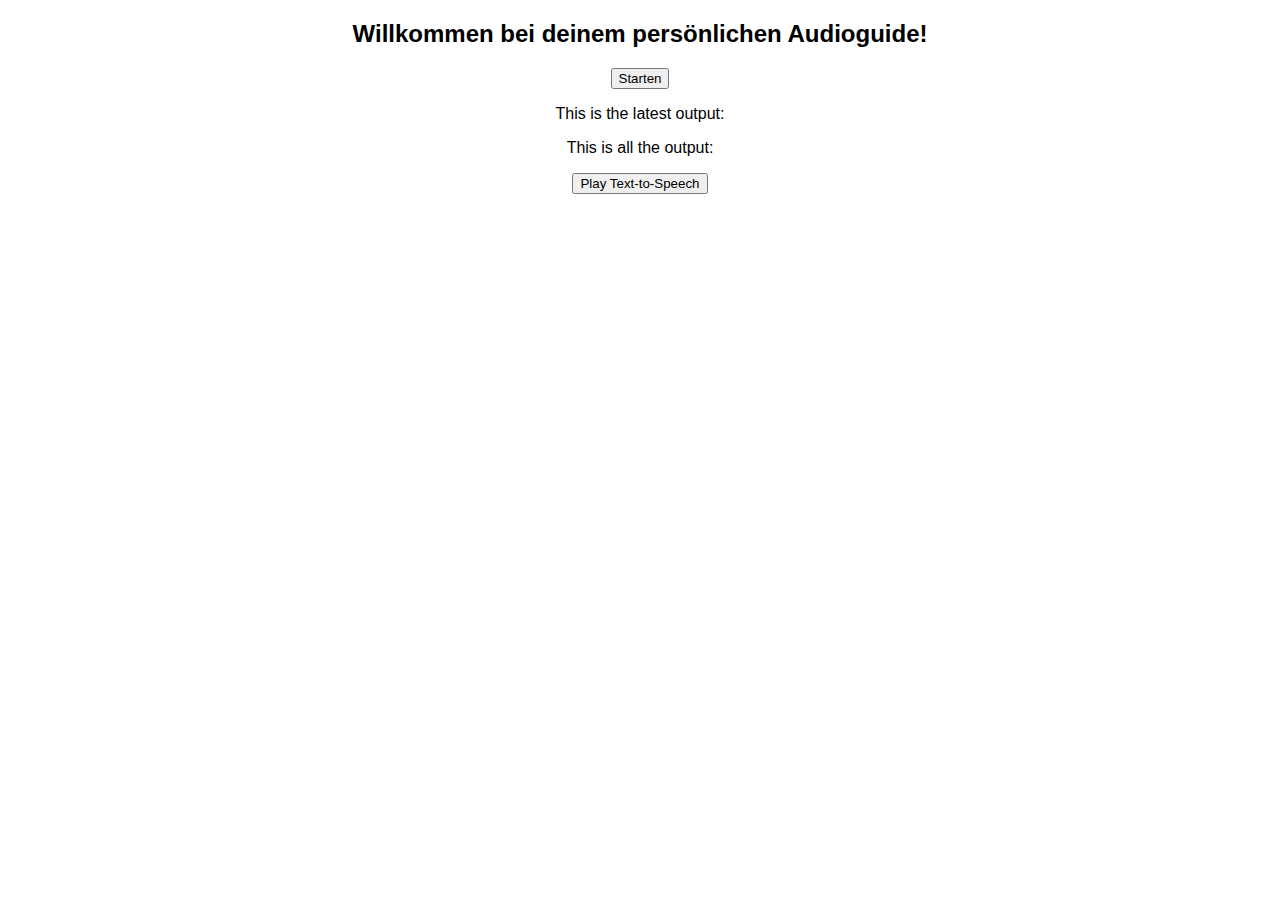
==== templates/index.html @ e58a1c87 "add more dynamic." ====
<!DOCTYPE html>
<html lang="en">
<head>
    <meta charset="UTF-8">
    <meta http-equiv="X-UA-Compatible" content="IE=edge">
    <meta name="viewport" content="width=device-width, initial-scale=1.0">
    <title>Dein persönlicher Audioguide</title>
    <style>
        body {
            font-family: Arial, sans-serif;
            text-align: center;
            margin: 20px;
        }

        #welcome {
            font-size: 24px;
            font-weight: bold;
            margin-bottom: 20px;
        }

        #popup {
            display: none;
            position: fixed;
            top: 50%;
            left: 50%;
            transform: translate(-50%, -50%);
            background-color: #f9f9f9;
            padding: 20px;
            box-shadow: 0 4px 8px rgba(0, 0, 0, 0.1);
            z-index: 1000;
        }

        #ageInput, #interestSelect {
            margin-bottom: 10px;
        }
    </style>
</head>
<body>
    <div>
        <h1 id="welcome">Willkommen bei deinem persönlichen Audioguide!</h1>
        <button id="startButton" onclick="showPopup()">Starten</button>
    </div>

    <div id="popup">
        <form action="/questionpage" method="POST">
        <label for="ageInput">Wie alt sind Sie?</label>
        <select name="ageInput">
            <option value="kind">Kind</option>
            <option value="jugendlich">Jugendlich</option>
            <option value="erwachsen">Erwachsen</option>
        </select>

        <br>

        <label for="interestSelect">Wählen Sie Ihre Interessen:</label>
        <select name="interestSelect">
            <option value="Maltechniken">Maltechniken</option>
            <option value="Kunstgeschichte">Kunstgeschichte</option>
            <option value="Kontext">Kontext</option>
            <option value="Biografie">Biografie</option>
        </select>

        <br>

        <label for="frequenceSelect">Wie oft gehern Sie ins Museum?:</label>
        <select name="frequenceSelect">
            <option value="Selten">0-1 mal pro Jahr</option>
            <option value="manchmal">1-2 mal pro Jahr</option>
            <option value="regelmäßig">2+ mal pro Jahr</option>
        </select>
        <br>
        <!--<button id="finishButton" onclick="closePopupAndRedirect()">Fertig</button>-->
        <input id="finishButton" type="submit" value="Fertig">
    </form>
    </div>


    <p>This is the latest output: <span id="latest"></span></p>
    <p>This is all the output:</p>
    <ul id="output"></ul>

    <script>
        function showPopup() {
            document.getElementById('popup').style.display = 'block';
        }

        function closePopupAndRedirect() {
            // Hier kannst du die Logik für die Weiterleitung implementieren
            // Zum Beispiel könntest du window.location.href verwenden
            window.location.href = 'questionpage';
        }

        function showPopup() {
            document.getElementById('popup').style.display = 'block';
        }
        function playAudio(text) {
            var audio = new Audio('/text_to_speech/filename?text=' + encodeURIComponent(text));
            audio.play();
        }

        var latest = document.getElementById('latest');
        var output = document.getElementById('output');
        var xhr = new XMLHttpRequest();
        xhr.open('GET', '/text_to_text?user_prompt="text")');
        xhr.send();
        var position = 0;

        function handleNewData() {
            // the response text include the entire response so far
            // split the messages, then take the messages that haven't been handled yet
            // position tracks how many messages have been handled
            // messages end with a newline, so split will always show one extra empty message at the end
            var messages = xhr.responseText.split('\n');
            messages.slice(position, -1).forEach(function(value) {
                latest.textContent = value;  // update the latest value in place
                // build and append a new item to a list to log all output
                var item = document.createElement('li');
                item.textContent = value;
                output.appendChild(item);
            });
            position = messages.length - 1;
        }

        var timer;
        timer = setInterval(function() {
            // check the response for new data
            handleNewData();
            // stop checking once the response has ended
            if (xhr.readyState == XMLHttpRequest.DONE) {
                clearInterval(timer);
                latest.textContent = 'Done';
            }
        }, 1000);
    </script>

<button onclick="playAudio('Hello, world!')">Play Text-to-Speech</button>

</body>
</html>
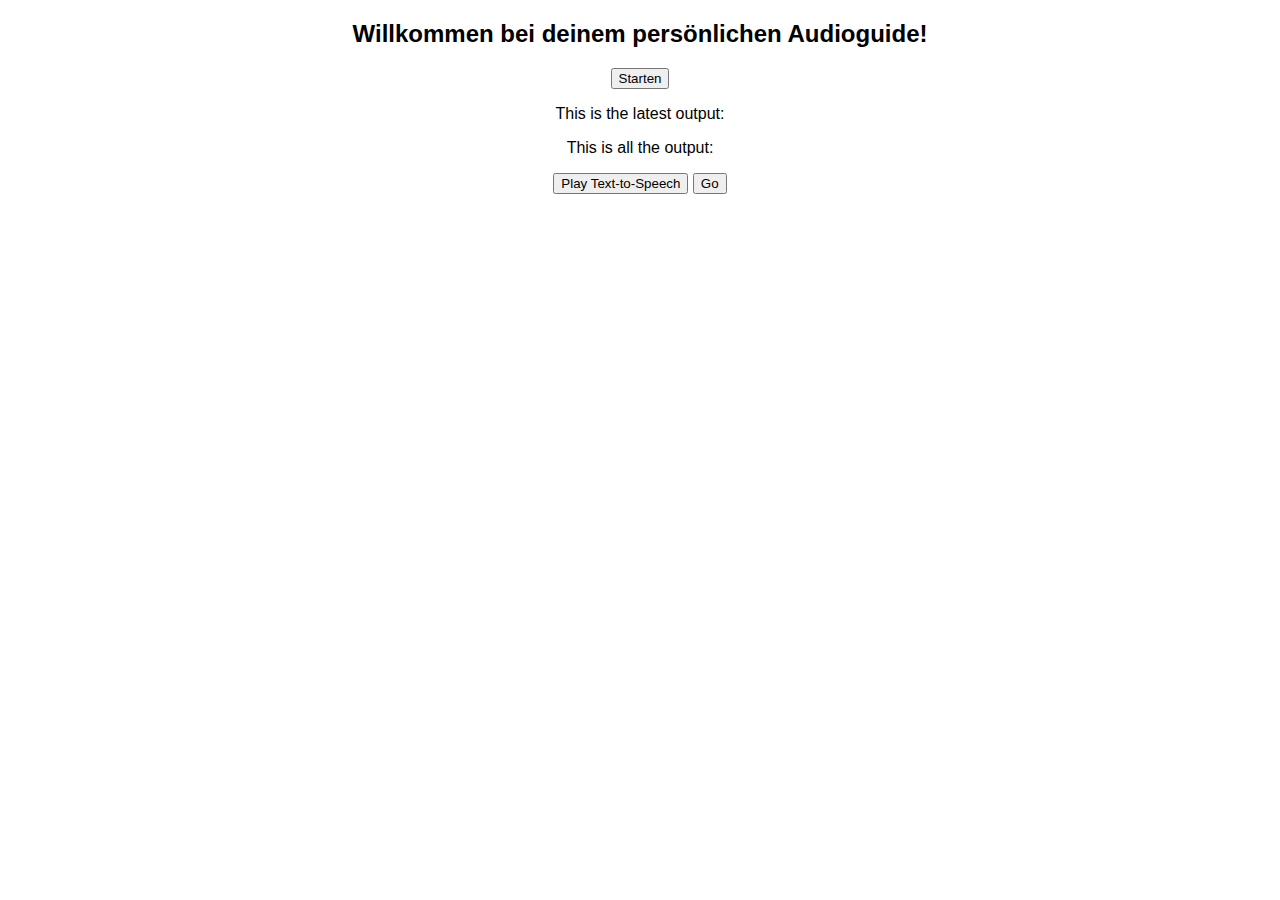
==== commit 0b5b0e6a: "before interaction." ====
--- a/templates/index.html
+++ b/templates/index.html
@@ -34,6 +34,88 @@
             margin-bottom: 10px;
         }
     </style>
+    <script>
+        function showPopup() {
+            document.getElementById('popup').style.display = 'block';
+        }
+
+        function closePopupAndRedirect() {
+            // Hier kannst du die Logik für die Weiterleitung implementieren
+            // Zum Beispiel könntest du window.location.href verwenden
+            window.location.href = 'questionpage';
+        }
+
+        function showPopup() {
+            document.getElementById('popup').style.display = 'block';
+        }
+
+        function playAudio(text) {
+            var audio = new Audio('/text_to_speech/filename?text=' + encodeURIComponent(text));
+            audio.play();
+        }
+
+        
+        function start() {
+            var latest = document.getElementById('latest');
+            var output = document.getElementById('output');
+            var xhr = new XMLHttpRequest();
+            xhr.open('GET', '/text_to_text?user_prompt="text")');
+            xhr.send();
+            var position = 0;
+
+            var playing = false;
+            var audio;
+            var chunks = []
+            
+            function handleNewData() {
+                // the response text include the entire response so far
+                // split the messages, then take the messages that haven't been handled yet
+                // position tracks how many messages have been handled
+                // messages end with a newline, so split will always show one extra empty message at the end
+                var messages = xhr.responseText.split('\n');
+                messages.slice(position, -1).forEach(function(value) {
+                    latest.textContent = value;  // update the latest value in place
+                    // build and append a new item to a list to log all output
+                    var item = document.createElement('li');
+                    item.textContent = value;
+                    output.appendChild(item);
+                    if (value.length > 0) {
+                        chunks.push(value);
+                    }
+                });
+                position = messages.length - 1;
+            }
+
+            function playChunk() {
+                if (playing != true && chunks.length > 0) {
+                    playing = true;
+                    audio = new Audio('/text_to_speech/filename?text=' + encodeURIComponent(chunks.shift()));
+                    audio.play();
+                    audio.addEventListener("ended", function(){
+                        playing = false;
+                    });
+                }
+            }
+
+            var timer;
+            var playTimer;
+            timer = setInterval(function() {
+                // check the response for new data
+                handleNewData();
+                // stop checking once the response has ended
+                if (xhr.readyState == XMLHttpRequest.DONE) {
+                    clearInterval(timer);
+                    latest.textContent = 'Done';
+                }
+            }, 1000);
+
+            playTimer = setInterval(function() {
+                // check the response for new data
+                playChunk();
+            }, 1000);
+        }
+        
+    </script>
 </head>
 <body>
     <div>
@@ -79,61 +161,9 @@
     <p>This is all the output:</p>
     <ul id="output"></ul>
 
-    <script>
-        function showPopup() {
-            document.getElementById('popup').style.display = 'block';
-        }
-
-        function closePopupAndRedirect() {
-            // Hier kannst du die Logik für die Weiterleitung implementieren
-            // Zum Beispiel könntest du window.location.href verwenden
-            window.location.href = 'questionpage';
-        }
-
-        function showPopup() {
-            document.getElementById('popup').style.display = 'block';
-        }
-        function playAudio(text) {
-            var audio = new Audio('/text_to_speech/filename?text=' + encodeURIComponent(text));
-            audio.play();
-        }
-
-        var latest = document.getElementById('latest');
-        var output = document.getElementById('output');
-        var xhr = new XMLHttpRequest();
-        xhr.open('GET', '/text_to_text?user_prompt="text")');
-        xhr.send();
-        var position = 0;
-
-        function handleNewData() {
-            // the response text include the entire response so far
-            // split the messages, then take the messages that haven't been handled yet
-            // position tracks how many messages have been handled
-            // messages end with a newline, so split will always show one extra empty message at the end
-            var messages = xhr.responseText.split('\n');
-            messages.slice(position, -1).forEach(function(value) {
-                latest.textContent = value;  // update the latest value in place
-                // build and append a new item to a list to log all output
-                var item = document.createElement('li');
-                item.textContent = value;
-                output.appendChild(item);
-            });
-            position = messages.length - 1;
-        }
-
-        var timer;
-        timer = setInterval(function() {
-            // check the response for new data
-            handleNewData();
-            // stop checking once the response has ended
-            if (xhr.readyState == XMLHttpRequest.DONE) {
-                clearInterval(timer);
-                latest.textContent = 'Done';
-            }
-        }, 1000);
-    </script>
+    
 
 <button onclick="playAudio('Hello, world!')">Play Text-to-Speech</button>
-
+<button onclick="start()">Go</button>
 </body>
 </html>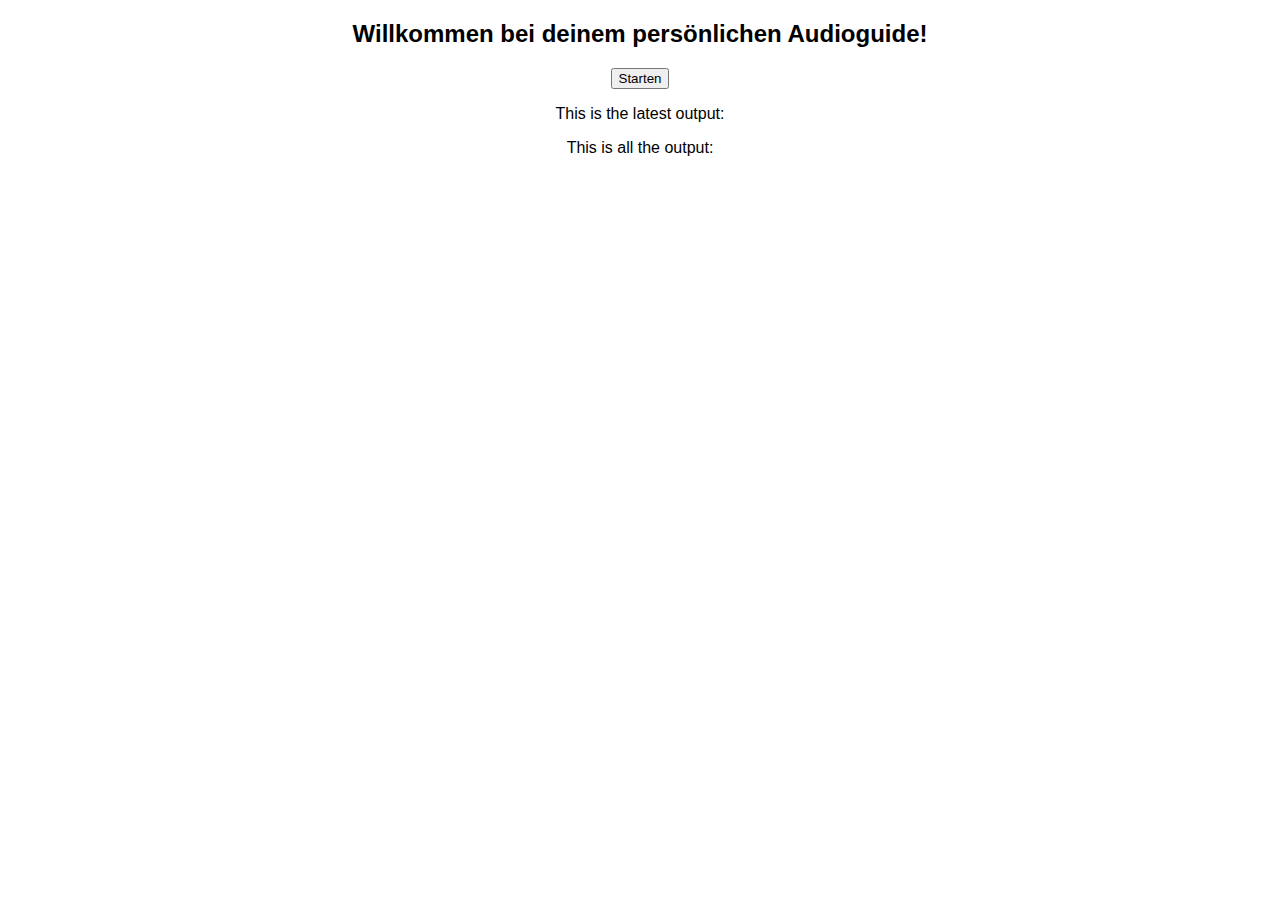
==== commit dff9a074: "after cleanup, logging is still there." ====
--- a/templates/index.html
+++ b/templates/index.html
@@ -48,73 +48,6 @@
         function showPopup() {
             document.getElementById('popup').style.display = 'block';
         }
-
-        function playAudio(text) {
-            var audio = new Audio('/text_to_speech/filename?text=' + encodeURIComponent(text));
-            audio.play();
-        }
-
-        
-        function start() {
-            var latest = document.getElementById('latest');
-            var output = document.getElementById('output');
-            var xhr = new XMLHttpRequest();
-            xhr.open('GET', '/text_to_text?user_prompt="text")');
-            xhr.send();
-            var position = 0;
-
-            var playing = false;
-            var audio;
-            var chunks = []
-            
-            function handleNewData() {
-                // the response text include the entire response so far
-                // split the messages, then take the messages that haven't been handled yet
-                // position tracks how many messages have been handled
-                // messages end with a newline, so split will always show one extra empty message at the end
-                var messages = xhr.responseText.split('\n');
-                messages.slice(position, -1).forEach(function(value) {
-                    latest.textContent = value;  // update the latest value in place
-                    // build and append a new item to a list to log all output
-                    var item = document.createElement('li');
-                    item.textContent = value;
-                    output.appendChild(item);
-                    if (value.length > 0) {
-                        chunks.push(value);
-                    }
-                });
-                position = messages.length - 1;
-            }
-
-            function playChunk() {
-                if (playing != true && chunks.length > 0) {
-                    playing = true;
-                    audio = new Audio('/text_to_speech/filename?text=' + encodeURIComponent(chunks.shift()));
-                    audio.play();
-                    audio.addEventListener("ended", function(){
-                        playing = false;
-                    });
-                }
-            }
-
-            var timer;
-            var playTimer;
-            timer = setInterval(function() {
-                // check the response for new data
-                handleNewData();
-                // stop checking once the response has ended
-                if (xhr.readyState == XMLHttpRequest.DONE) {
-                    clearInterval(timer);
-                    latest.textContent = 'Done';
-                }
-            }, 1000);
-
-            playTimer = setInterval(function() {
-                // check the response for new data
-                playChunk();
-            }, 1000);
-        }
-        
     </script>
 </head>
 <body>
@@ -160,10 +93,5 @@
     <p>This is the latest output: <span id="latest"></span></p>
     <p>This is all the output:</p>
     <ul id="output"></ul>
-
-    
-
-<button onclick="playAudio('Hello, world!')">Play Text-to-Speech</button>
-<button onclick="start()">Go</button>
 </body>
 </html>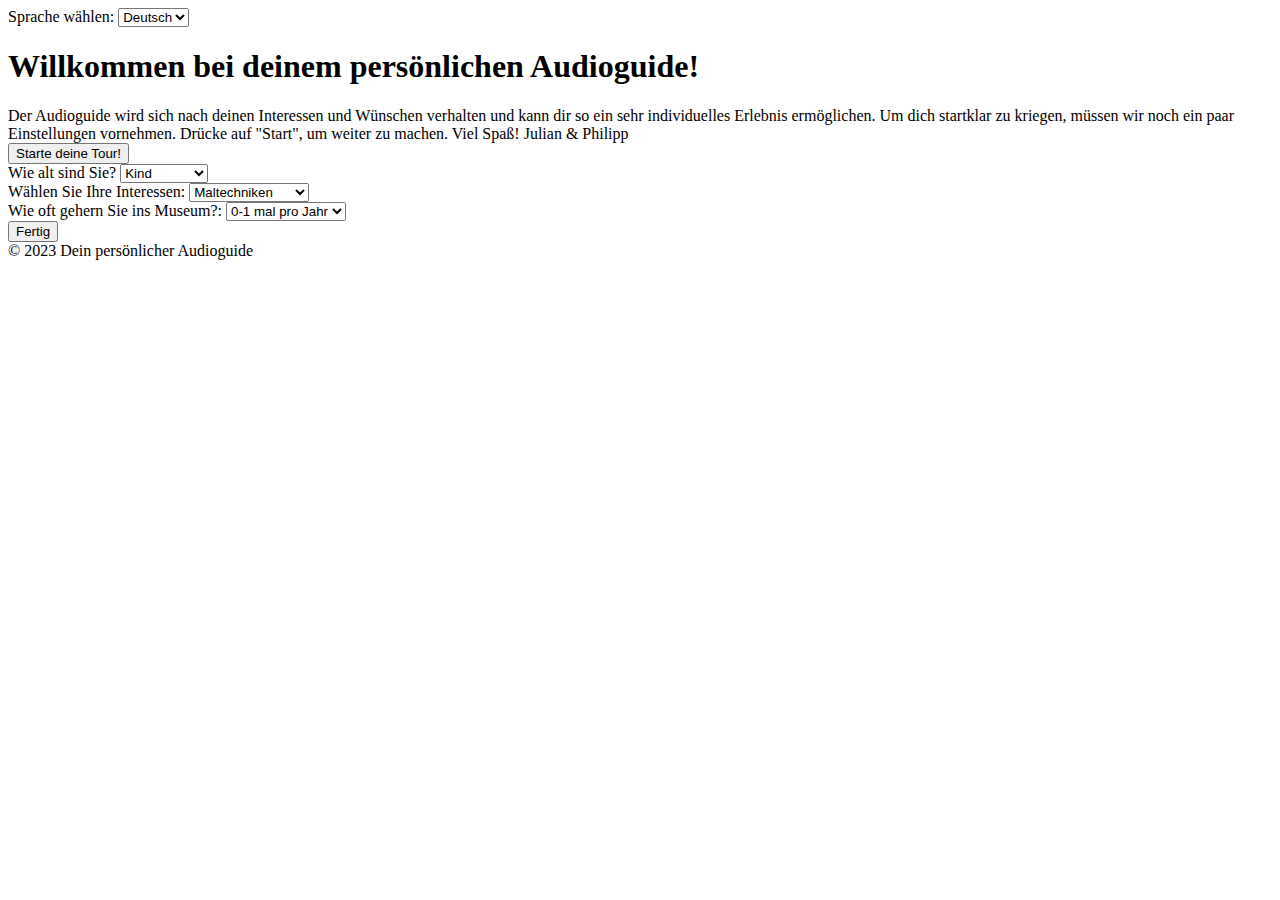
==== commit d6fcc2bc: "change design." ====
--- a/templates/index.html
+++ b/templates/index.html
@@ -4,56 +4,27 @@
     <meta charset="UTF-8">
     <meta http-equiv="X-UA-Compatible" content="IE=edge">
     <meta name="viewport" content="width=device-width, initial-scale=1.0">
+    <link rel="preconnect" href="https://fonts.googleapis.com"> 
+    <link rel="preconnect" href="https://fonts.gstatic.com" crossorigin> 
+    <link href="https://fonts.googleapis.com/css2?family=Cormorant+Garamond:wght@300;400&family=Lora&family=Montserrat:wght@300&family=Open+Sans:ital,wght@0,300;0,400;0,500;0,600;0,700;0,800;1,300;1,400;1,500;1,600;1,700;1,800&family=Playfair+Display&display=swap" rel="stylesheet">
+    <link type="text/css" rel="stylesheet" href="{{ url_for('static', filename='styles/style.css') }}" />
     <title>Dein persönlicher Audioguide</title>
-    <style>
-        body {
-            font-family: Arial, sans-serif;
-            text-align: center;
-            margin: 20px;
-        }
-
-        #welcome {
-            font-size: 24px;
-            font-weight: bold;
-            margin-bottom: 20px;
-        }
-
-        #popup {
-            display: none;
-            position: fixed;
-            top: 50%;
-            left: 50%;
-            transform: translate(-50%, -50%);
-            background-color: #f9f9f9;
-            padding: 20px;
-            box-shadow: 0 4px 8px rgba(0, 0, 0, 0.1);
-            z-index: 1000;
-        }
-
-        #ageInput, #interestSelect {
-            margin-bottom: 10px;
-        }
-    </style>
-    <script>
-        function showPopup() {
-            document.getElementById('popup').style.display = 'block';
-        }
-
-        function closePopupAndRedirect() {
-            // Hier kannst du die Logik für die Weiterleitung implementieren
-            // Zum Beispiel könntest du window.location.href verwenden
-            window.location.href = 'questionpage';
-        }
-
-        function showPopup() {
-            document.getElementById('popup').style.display = 'block';
-        }
-    </script>
 </head>
 <body>
+    <header>
+        <div id="languageSelect">
+            <label for="language">Sprache wählen:</label>
+            <select id="language">
+                <option value="de">Deutsch</option>
+                <option value="en">English</option>
+            </select>
+        </div>
+    </header>
+
     <div>
         <h1 id="welcome">Willkommen bei deinem persönlichen Audioguide!</h1>
-        <button id="startButton" onclick="showPopup()">Starten</button>
+        <div id="explain">Der Audioguide wird sich nach deinen Interessen und Wünschen verhalten und kann dir so ein sehr individuelles Erlebnis ermöglichen. Um dich startklar zu kriegen, müssen wir noch ein paar Einstellungen vornehmen. Drücke auf "Start", um weiter zu machen. Viel Spaß! Julian & Philipp</div>
+        <button id="startButton" onclick="showPopup()">Starte deine Tour!</button>
     </div>
 
     <div id="popup">
@@ -88,10 +59,15 @@
         <input id="finishButton" type="submit" value="Fertig">
     </form>
     </div>
+    
+    <script>
+        function showPopup() {
+            document.getElementById('popup').style.display = 'block';
+        }
+    </script>
+</body>
 
-
-    <p>This is the latest output: <span id="latest"></span></p>
-    <p>This is all the output:</p>
-    <ul id="output"></ul>
-</body>
-</html>+<footer>
+    &copy; 2023 Dein persönlicher Audioguide
+</footer>
+</html>
